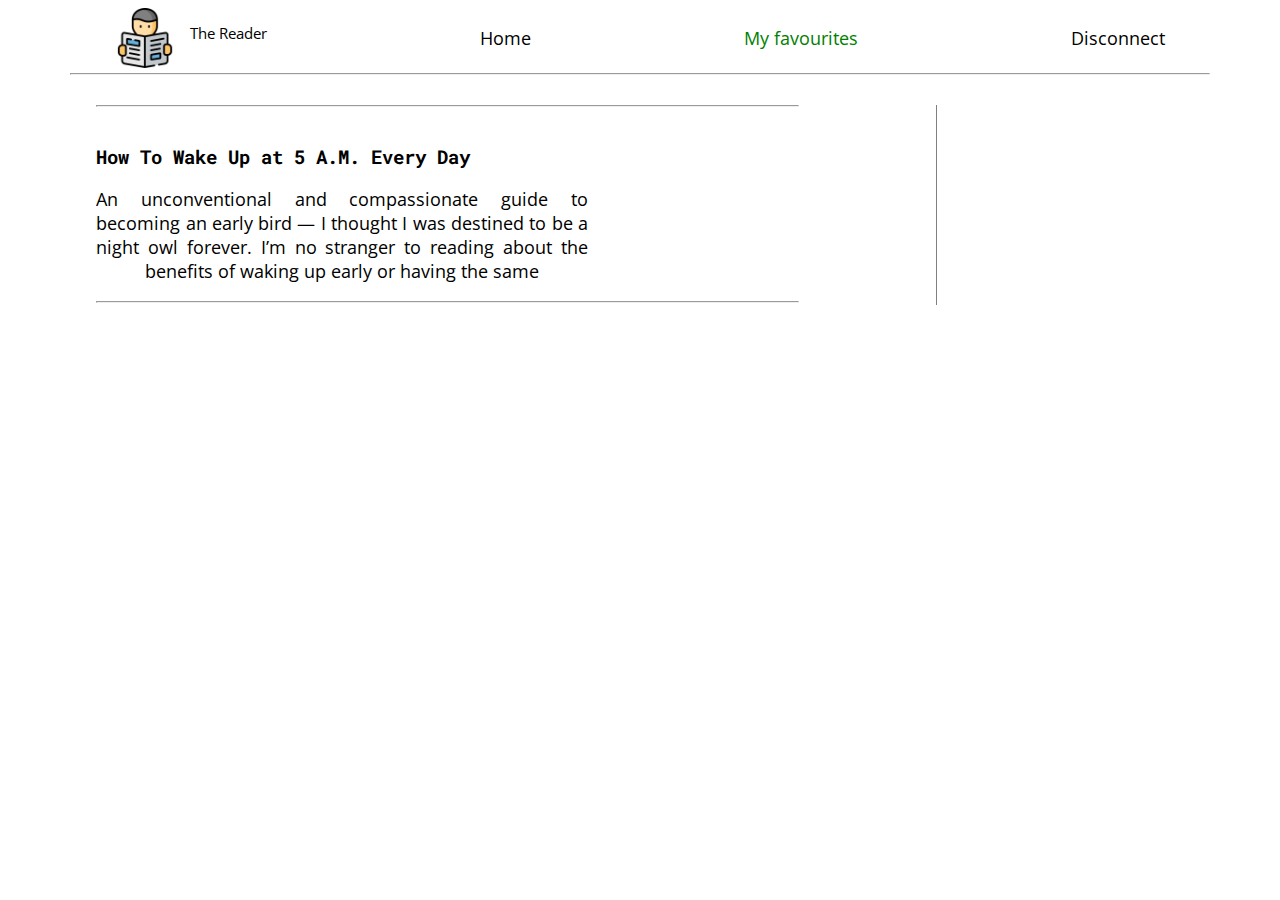
==== myFavourite.html @ 464bfce7 "First commit with the majority of the pages already done" ====
<!DOCTYPE html>
<html style="height: 100%;">
    <head>
        <title> The Reader </title>
        <link rel="stylesheet" href="myFavourite.css">
        <link rel="icon" href="Assets/img/reading.png" >
        <link rel="stylesheet" href="https://fonts.googleapis.com/css2?family=Material+Symbols+Outlined:opsz,wght,FILL,GRAD@20..48,100..700,0..1,-50..200" />
        <link rel="stylesheet" href="https://fonts.googleapis.com/css2?family=Material+Symbols+Outlined:opsz,wght,FILL,GRAD@20..48,100..700,0..1,-50..200" />
        <link rel="stylesheet" href="https://fonts.googleapis.com/css2?family=Material+Symbols+Outlined:opsz,wght,FILL,GRAD@20..48,100..700,0..1,-50..200" />
    </head>

<body>
    <header>
        <div class='parent'>
            <div class='child' style="display: flex;" >
                <img   style=" width: 60px; padding-right: 15px;"src="./Assets/img/reading.png" title="The Reader"> 
                <p  style="font-size: 15px;"> The Reader</p>
            </div>
            <p class='childOb' onclick = "window.location.href='Home.html';" > Home </p>
            <p  class='childOb' style="color: green;" > My favourites </p>
            <p  class='childOb' style ="scroll-behavior: smooth;"> Disconnect</p>
        </div>
    </header>
    <hr style="width: 90%; margin-top: 5px;">

    <div  class="content">
        <div class="favoritesDiv">
            <div style="width: 95%;height: 200px;">
                <hr style="margin: 0px;">    
                <div class="blogDiv">
                    <div class="divImg">
                        <img class="imgText" src="https://img.freepik.com/free-photo/cup-coffee-with-heart-drawn-foam_1286-70.jpg?1&w=1800&t=st=1677078817~exp=1677079417~hmac=683d917d7d23af5259ce4c8c3cf4d7f3aa352c319131789fc0457ce27e4c15d3" >
                    </div>
                    <div style="width: 70%;height: 100%;">
                        <h3>
                            How To Wake Up at 5 A.M. Every Day
                        </h3>
                        <p>
                            An unconventional and compassionate guide to becoming an early bird — I thought I was destined to be a night owl forever. I’m no stranger to reading about the benefits of waking up early or having the same
                        </p>
                    </div>  
                
                </div>
                <hr style="margin: 0px;">     
            </div>
        </div>  
    </div>
---- myFavourite.css ----
@import url(generalStyle.css);


.content{
    width: 90%; 
    display: flex;
    margin: auto; 
    margin-top: 30px; 
    padding-bottom: 50px;
}

.favoritesDiv{
    padding-right:100px;
    border: 1px solid grey;
    border-left-style: hidden;
    border-top-style: hidden;
    border-bottom-style: hidden;
    width: 65%; 
    padding-left: 25px;
}

.divImg {
    width: 23%;
    margin-left: 10px;
    height: 100%; 
    display: inline-block;
    position: relative;
}
.imgText {
    max-height: 90%;
    max-width: 100%;
    width: auto;
    height: auto;
    position: absolute;
    top: 0;
    bottom: 0;
    left: 0;
    right: 0;
    margin: auto;
}
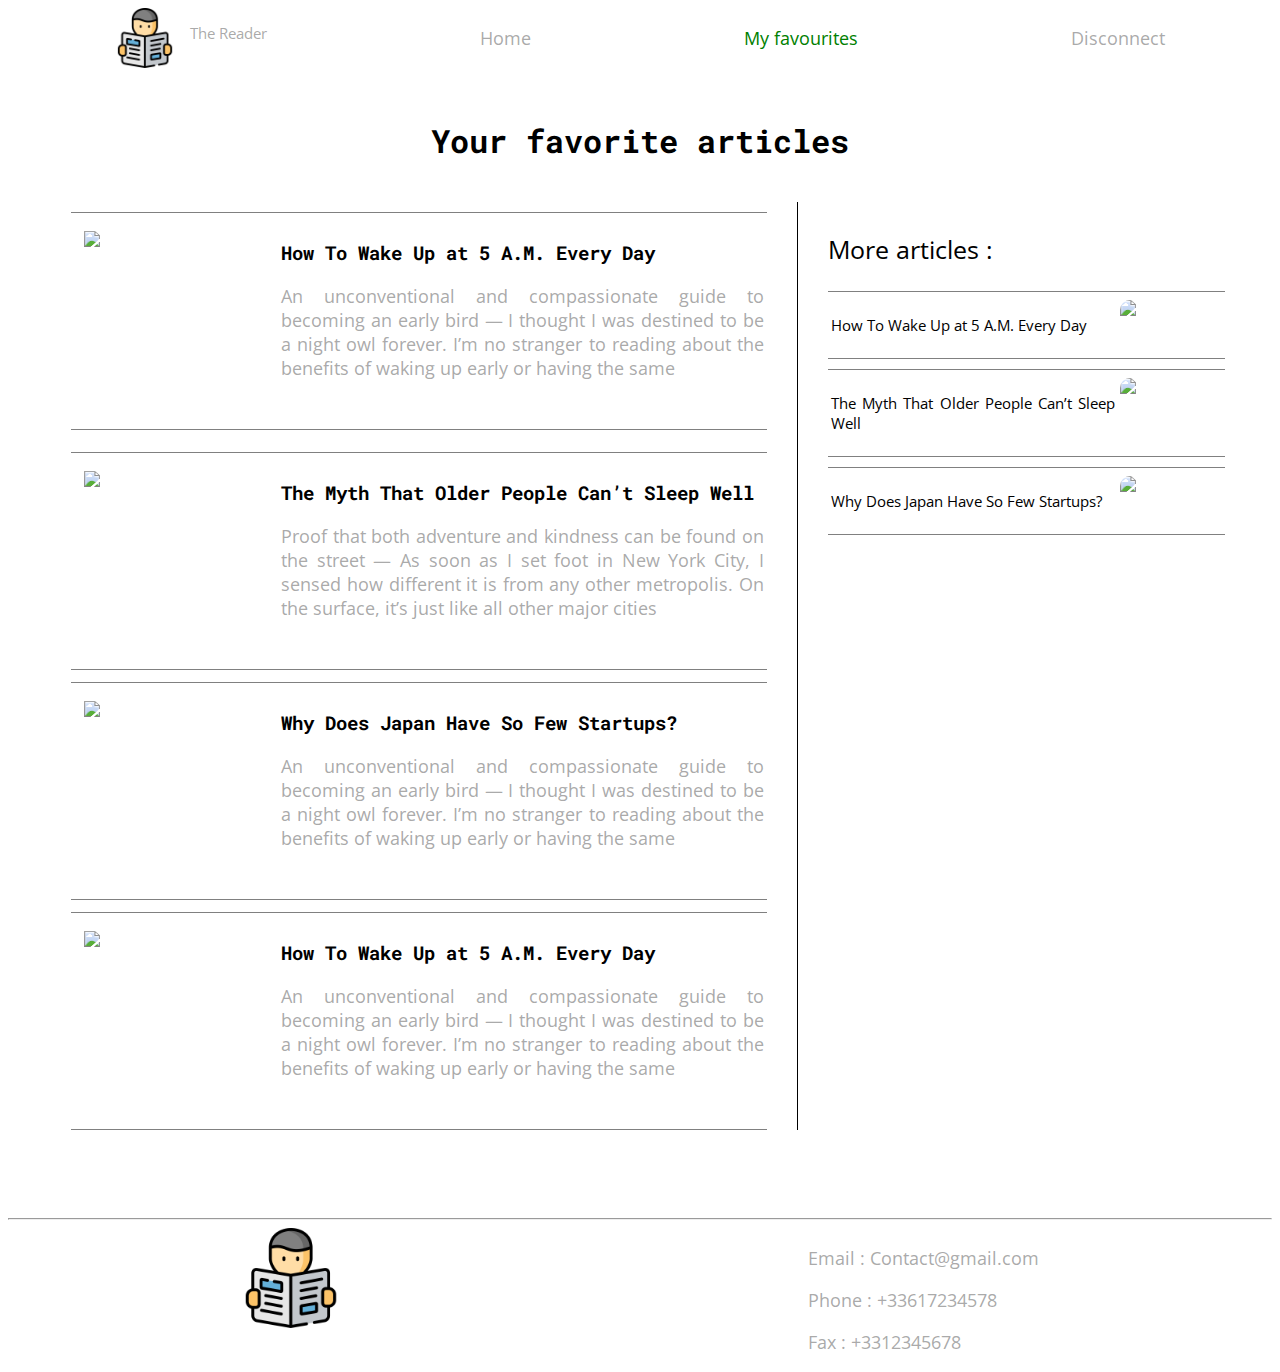
==== commit 3c9bfcba: "finished the general look of the frontEnd" ====
--- a/myFavourite.html
+++ b/myFavourite.html
@@ -1,14 +1,12 @@
 <!DOCTYPE html>
 <html style="height: 100%;">
     <head>
-        <title> The Reader </title>
+    <title> The Reader</title>
+        <link rel="stylesheet" href="https://fonts.googleapis.com/css2?family=Material+Symbols+Outlined:opsz,wght,FILL,GRAD@20..48,100..700,0..1,-50..200" />
+
         <link rel="stylesheet" href="myFavourite.css">
         <link rel="icon" href="Assets/img/reading.png" >
-        <link rel="stylesheet" href="https://fonts.googleapis.com/css2?family=Material+Symbols+Outlined:opsz,wght,FILL,GRAD@20..48,100..700,0..1,-50..200" />
-        <link rel="stylesheet" href="https://fonts.googleapis.com/css2?family=Material+Symbols+Outlined:opsz,wght,FILL,GRAD@20..48,100..700,0..1,-50..200" />
-        <link rel="stylesheet" href="https://fonts.googleapis.com/css2?family=Material+Symbols+Outlined:opsz,wght,FILL,GRAD@20..48,100..700,0..1,-50..200" />
     </head>
-
 <body>
     <header>
         <div class='parent'>
@@ -16,17 +14,18 @@
                 <img   style=" width: 60px; padding-right: 15px;"src="./Assets/img/reading.png" title="The Reader"> 
                 <p  style="font-size: 15px;"> The Reader</p>
             </div>
-            <p class='childOb' onclick = "window.location.href='Home.html';" > Home </p>
-            <p  class='childOb' style="color: green;" > My favourites </p>
+            <p  class='childOb' onclick="window.location.href='home.html'"> Home </p>
+
+            <p  class='childOb' style="color: green;"> My favourites </p>
+            <!-- <p class='childOb' onclick = "window.location.href='AboutUs.html';" > About Us </p> -->
             <p  class='childOb' style ="scroll-behavior: smooth;"> Disconnect</p>
         </div>
     </header>
-    <hr style="width: 90%; margin-top: 5px;">
+    <h1 style="text-align: center; padding-top: 30px;"> Your favorite articles  </h1>
 
-    <div  class="content">
-        <div class="favoritesDiv">
+    <div class="container">
+        <div style="column-count: 1; width: 65%;">
             <div style="width: 95%;height: 200px;">
-                <hr style="margin: 0px;">    
                 <div class="blogDiv">
                     <div class="divImg">
                         <img class="imgText" src="https://img.freepik.com/free-photo/cup-coffee-with-heart-drawn-foam_1286-70.jpg?1&w=1800&t=st=1677078817~exp=1677079417~hmac=683d917d7d23af5259ce4c8c3cf4d7f3aa352c319131789fc0457ce27e4c15d3" >
@@ -41,7 +40,116 @@
                     </div>  
                 
                 </div>
-                <hr style="margin: 0px;">     
+                  
             </div>
-        </div>  
-    </div>+
+            <div style="width: 95%;height: 200px; padding-top: 30px;">
+                 
+                <div class="blogDiv">
+                    <div class="divImg">
+                        <img class="imgText" src="https://img.freepik.com/free-photo/worried-senior-man-thinking-something-while-resting-bed-night_637285-3451.jpg?w=2000&t=st=1677082229~exp=1677082829~hmac=ff6c8458f4fb01d0eaa4cd099902e6a6e9181b95109a9051acf29ea12798560b" >
+                    </div>
+                    <div style="width: 70%;height: 100%;">
+                        <h3>
+                            The Myth That Older People Can’t Sleep Well
+                        </h3>
+                        <p>
+                            Proof that both adventure and kindness can be found on the street — As soon as I set foot in New York City, I sensed how different it is from any other metropolis. On the surface, it’s just like all other major cities                    
+                        </p>
+                    </div>  
+                
+                </div>
+                  
+            </div>
+
+            <div style="width: 95%;height: 200px; padding-top: 30px;">
+                 
+                <div class="blogDiv">
+                    <div class="divImg">
+                        <img class="imgText" src="https://img.freepik.com/free-photo/african-head-department-is-satisfied-with-work-staff-asian-male-student-trendy-shirt-telling-university-friends-about-his-science-report_197531-3728.jpg?w=2000&t=st=1677082396~exp=1677082996~hmac=1e562a37c069a3e53478eb993e23cec0727937fb3e6c5663e9c71b458341ce8a" >
+                    </div>
+                    <div style="width: 70%;height: 100%;">
+                        <h3>
+                            Why Does Japan Have So Few Startups?
+                        </h3>
+                        <p>
+                            An unconventional and compassionate guide to becoming an early bird — I thought I was destined to be a night owl forever. I’m no stranger to reading about the benefits of waking up early or having the same
+                        </p>
+                    </div>  
+                
+                </div>
+                  
+            </div>
+            <div style="width: 95%;height: 200px;padding-top: 30px;">
+                 
+                <div class="blogDiv">
+                    <div class="divImg">
+                        <img class="imgText" src="https://img.freepik.com/free-photo/cup-coffee-with-heart-drawn-foam_1286-70.jpg?1&w=1800&t=st=1677078817~exp=1677079417~hmac=683d917d7d23af5259ce4c8c3cf4d7f3aa352c319131789fc0457ce27e4c15d3" >
+                    </div>
+                    <div style="width: 70%;height: 100%;">
+                        <h3>
+                            How To Wake Up at 5 A.M. Every Day
+                        </h3>
+                        <p>
+                            An unconventional and compassionate guide to becoming an early bird — I thought I was destined to be a night owl forever. I’m no stranger to reading about the benefits of waking up early or having the same
+                        </p>
+                    </div>  
+                
+                </div>
+                  
+            </div>
+
+        </div>
+        <div style="column-count: 1;width: 35%; border: 1px solid black; padding-left: 20px; border-top-style: hidden; border-right-style: hidden; border-bottom-style: hidden;">
+            <div style="width: 100%; padding-left: 10px;  text-align-last: center;">
+                <p style="font-size: 25px; padding-top: 30px; text-align-last: left; margin-top: 0px; color: black;"> More articles : </p>  
+                <div>
+                    <div class="blogDiv">
+                        <div style="width: 100%;">
+                            <p style="font-size: 15px; padding-right: 5px; color: black;">
+                                How To Wake Up at 5 A.M. Every Day
+                            </p>
+                        </div>
+                        <img src="https://img.freepik.com/free-photo/cup-coffee-with-heart-drawn-foam_1286-70.jpg?1&w=1800&t=st=1677078817~exp=1677079417~hmac=683d917d7d23af5259ce4c8c3cf4d7f3aa352c319131789fc0457ce27e4c15d3" width="35%" style="border-radius: 10px;">
+                    </div>   
+                    <div class="blogDiv">
+                        <div style="width: 100%;">
+                            <p style="font-size: 15px; padding-right: 5px; color: black;">
+                                The Myth That Older People Can’t Sleep Well
+                            </p>
+                        </div>
+                        <img src="https://img.freepik.com/free-photo/worried-senior-man-thinking-something-while-resting-bed-night_637285-3451.jpg?w=2000&t=st=1677082229~exp=1677082829~hmac=ff6c8458f4fb01d0eaa4cd099902e6a6e9181b95109a9051acf29ea12798560b" width="35%" style="border-radius: 10px;">
+                    </div>   
+                    <div class="blogDiv">
+                        <div style="width: 100%;">
+                            <p style="font-size: 15px; padding-right: 5px; color: black;">
+                                Why Does Japan Have So Few Startups?
+                            </p>
+                        </div>
+                        <img src="https://img.freepik.com/free-photo/african-head-department-is-satisfied-with-work-staff-asian-male-student-trendy-shirt-telling-university-friends-about-his-science-report_197531-3728.jpg?w=2000&t=st=1677082396~exp=1677082996~hmac=1e562a37c069a3e53478eb993e23cec0727937fb3e6c5663e9c71b458341ce8a" width="35%" style="border-radius: 10px;">
+                    </div>   
+
+                </div>
+            </div>
+            
+        </div>
+    </div>
+
+
+
+    
+    <footer style="padding-top: 80px;" id="middle">  
+        <hr>
+        <div class='parent'>
+            <div class='child'> <img  style=" width: 100px;" src="./Assets/img/reading.png" title="The Reader"> </div>
+            <div class='child'> 
+            <p>Email : Contact@gmail.com</p>
+            <p>Phone : +33617234578</p>
+            <p>Fax : +3312345678</p>
+            </div>
+        </div>
+        
+    </footer>
+</body>
+    
+</html>
--- a/myFavourite.css
+++ b/myFavourite.css
@@ -1,4 +1,6 @@
 @import url(generalStyle.css);
+@import url(home.css);
+
 
 
 .content{
@@ -37,4 +39,24 @@
     left: 0;
     right: 0;
     margin: auto;
+}
+
+.blogDiv{
+    margin-top: 10px;
+    padding-top: 8px;
+    padding-left: 3px;
+    padding-right: 3px;
+    padding-bottom: 8px;
+    display:flex; 
+    width: 100%; 
+    height: 100%; 
+    transition: 0.5s;
+    cursor: pointer;
+    border-top : 1px solid grey ;
+    border-bottom : 1px solid grey ;
+
+}
+
+.blogDiv:hover {
+    background-color: rgba(236, 236, 236, 0.666);
 }